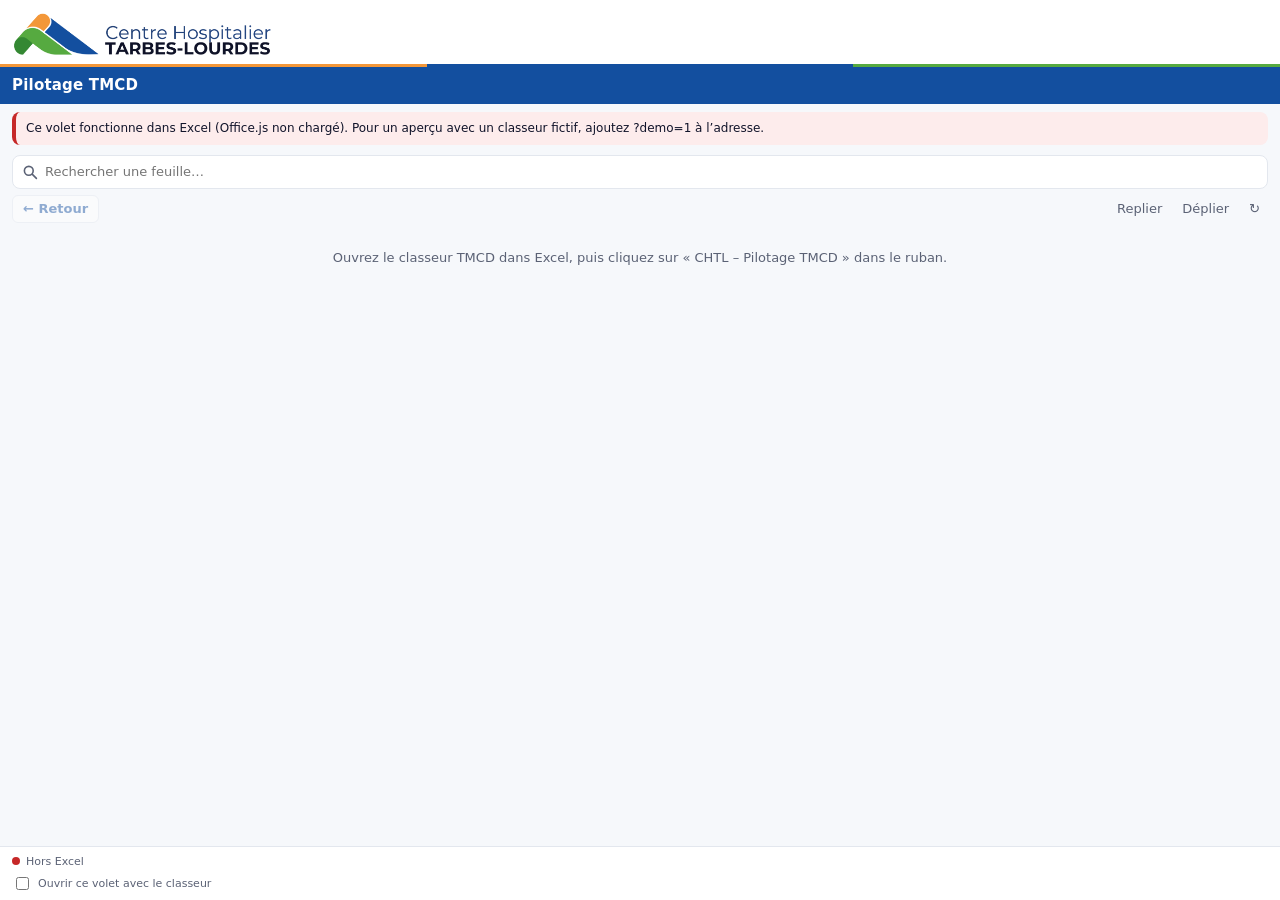
==== taskpane.html @ d723c3f3 "Ajout du volet Office.js" ====
<!doctype html>
<html lang="fr">
<head>
<meta charset="utf-8">
<meta http-equiv="X-UA-Compatible" content="IE=edge">
<meta name="viewport" content="width=device-width, initial-scale=1">
<title>CHTL – Pilotage TMCD</title>
<link rel="stylesheet" href="app.css">
<script src="https://appsforoffice.microsoft.com/lib/1/hosted/office.js"></script>
</head>
<body>
<header class="entete">
  <img class="logo" src="logo-chtl.png" alt="Centre Hospitalier Tarbes-Lourdes">
  <div class="bandeau" aria-hidden="true"><i class="o"></i><i class="b"></i><i class="v"></i></div>
  <div class="titre">
    <h1>Pilotage TMCD</h1>
    <p id="classeur" class="classeur"></p>
  </div>
</header>

<div id="avis" class="avis" role="status" hidden></div>

<div class="recherche">
  <svg viewBox="0 0 20 20" width="16" height="16" aria-hidden="true"><circle cx="8.5" cy="8.5" r="5.5" fill="none" stroke="currentColor" stroke-width="2"/><path d="M13 13l5 5" stroke="currentColor" stroke-width="2" stroke-linecap="round"/></svg>
  <input id="q" type="text" autocomplete="off" spellcheck="false" placeholder="Rechercher une feuille…" aria-label="Rechercher une feuille" aria-controls="contenu">
  <button id="effacer" class="effacer" type="button" aria-label="Effacer la recherche" hidden>&times;</button>
</div>

<div class="barre">
  <button id="retour" type="button" class="btn" disabled title="Revenir à la feuille précédente">&larr; Retour</button>
  <span class="espace"></span>
  <button id="replier" type="button" class="btn btn-leger" title="Replier toutes les familles">Replier</button>
  <button id="deplier" type="button" class="btn btn-leger" title="Déplier toutes les familles">Déplier</button>
  <button id="actualiser" type="button" class="btn btn-leger" title="Relire la liste des feuilles" aria-label="Actualiser">&#8635;</button>
</div>

<main id="contenu" tabindex="-1"></main>

<footer class="pied">
  <div class="etat"><span id="pastille" class="pastille"></span><span id="etat">Connexion à Excel…</span></div>
  <label id="autoLabel" class="auto" hidden title="Enregistre un paramètre dans ce classeur : le volet s'ouvrira automatiquement pour les utilisateurs ayant le complément. Pensez à enregistrer le classeur.">
    <input type="checkbox" id="auto"> Ouvrir ce volet avec le classeur
  </label>
</footer>
<div id="toast" class="toast" role="status" aria-live="polite" hidden></div>

<script src="nav-core.js"></script>
<script src="excel-adapter.js"></script>
<script src="demo-adapter.js"></script>
<script src="app.js"></script>
</body>
</html>
---- app.css ----
:root{
  --bleu:#134F9F; --bleu-fonce:#0E3C79; --bleu-pale:#E8F0FA;
  --vert:#56AA40; --vert-pale:#EAF5E6;
  --orange:#F39739; --orange-pale:#FDF1E3;
  --encre:#11142A; --gris:#5B6275; --ligne:#E3E7EE; --fond:#F6F8FB; --blanc:#fff;
  --rayon:8px;
}
*{box-sizing:border-box}
html,body{margin:0;height:100%}
body{font:13px/1.4 "Segoe UI",system-ui,-apple-system,Arial,sans-serif;color:var(--encre);background:var(--fond);display:flex;flex-direction:column;min-width:240px}
button,input{font:inherit;color:inherit}
:focus-visible{outline:2px solid var(--bleu);outline-offset:1px}

.entete{background:var(--blanc);padding:10px 12px 0}
.logo{display:block;width:100%;max-width:260px;height:auto}
.bandeau{display:flex;height:3px;margin:8px -12px 0}
.bandeau i{flex:1}.bandeau .o{background:var(--orange)}.bandeau .b{background:var(--bleu)}.bandeau .v{background:var(--vert)}
.titre{background:var(--bleu);color:#fff;margin:0 -12px;padding:8px 12px}
.titre h1{margin:0;font-size:15px;font-weight:600;letter-spacing:.2px}
.classeur{margin:1px 0 0;font-size:11px;opacity:.85;white-space:nowrap;overflow:hidden;text-overflow:ellipsis}
.classeur:empty{display:none}

.avis{margin:8px 12px 0;padding:8px 10px;border-radius:var(--rayon);background:var(--orange-pale);border-left:4px solid var(--orange);font-size:12px}
.avis.erreur{background:#FDECEC;border-left-color:#C62828}

.recherche{position:relative;margin:10px 12px 6px;color:var(--gris)}
.recherche svg{position:absolute;left:10px;top:50%;transform:translateY(-50%);pointer-events:none}
.recherche input{width:100%;height:34px;padding:0 30px 0 32px;border:1px solid var(--ligne);border-radius:var(--rayon);background:var(--blanc);color:var(--encre)}
.recherche input:focus{border-color:var(--bleu);outline:2px solid var(--bleu-pale)}
.effacer{position:absolute;right:4px;top:50%;transform:translateY(-50%);width:26px;height:26px;border:0;border-radius:50%;background:transparent;font-size:18px;line-height:1;cursor:pointer;color:var(--gris)}
.effacer:hover{background:var(--bleu-pale)}

.barre{display:flex;gap:4px;align-items:center;margin:0 12px 6px}
.espace{flex:1}
.btn{height:28px;padding:0 10px;border:1px solid var(--ligne);border-radius:6px;background:var(--blanc);cursor:pointer;white-space:nowrap}
.btn:hover:not(:disabled){border-color:var(--bleu);background:var(--bleu-pale)}
.btn:disabled{opacity:.45;cursor:default}
#retour{color:var(--bleu);font-weight:600}
.btn-leger{border-color:transparent;background:transparent;color:var(--gris);padding:0 7px}

main{flex:1;overflow-y:auto;padding:2px 12px 12px;outline:none}
.section-titre{margin:10px 0 5px;font-size:11px;font-weight:600;letter-spacing:.6px;text-transform:uppercase;color:var(--gris)}

.raccourcis{display:flex;flex-wrap:wrap;gap:6px}
.puce{display:inline-flex;align-items:center;gap:6px;height:30px;padding:0 11px;border:1px solid var(--bleu);border-radius:15px;background:var(--blanc);color:var(--bleu);font-weight:600;cursor:pointer}
.puce:hover{background:var(--bleu);color:#fff}
.puce.actif{background:var(--bleu);color:#fff}
.puce.absent{border-style:dashed;border-color:var(--ligne);color:var(--gris);font-weight:400;cursor:not-allowed;background:transparent}
.puce.fav{border-color:var(--orange);color:var(--encre)}
.puce.fav:hover{background:var(--orange);color:var(--encre)}
.puce.fav.actif{background:var(--orange);color:var(--encre)}

.famille{margin:6px 0;background:var(--blanc);border:1px solid var(--ligne);border-left:4px solid var(--bleu);border-radius:var(--rayon);overflow:hidden}
.famille.vert{border-left-color:var(--vert)}.famille.orange{border-left-color:var(--orange)}
.fam-tete{display:flex;align-items:center;width:100%;min-height:36px;padding:0 4px 0 6px;gap:6px}
.fam-bascule{display:flex;align-items:center;gap:8px;flex:1;min-width:0;height:36px;border:0;background:transparent;cursor:pointer;text-align:left;font-weight:600}
.chev{width:10px;height:10px;transition:transform .15s;flex:none}
.famille.ferme .chev{transform:rotate(-90deg)}
.lettre{flex:none;display:inline-grid;place-items:center;width:20px;height:20px;border-radius:5px;background:var(--bleu);color:#fff;font-size:11px;font-weight:700}
.vert .lettre{background:var(--vert)}.orange .lettre{background:var(--orange);color:var(--encre)}
.fam-nom{overflow:hidden;text-overflow:ellipsis;white-space:nowrap}
.nombre{flex:none;font-size:11px;font-weight:400;color:var(--gris)}
.ouvrir-sep{flex:none;width:28px;height:28px;border:0;border-radius:6px;background:transparent;cursor:pointer;color:var(--gris)}
.ouvrir-sep:hover{background:var(--bleu-pale);color:var(--bleu)}
.famille.ferme .fam-corps{display:none}
.fam-corps{border-top:1px solid var(--ligne)}

.ligne{display:flex;align-items:center;border-bottom:1px solid var(--fond)}
.ligne:last-child{border-bottom:0}
.feuille{flex:1;min-width:0;display:flex;align-items:center;gap:8px;min-height:32px;padding:4px 6px 4px 14px;border:0;background:transparent;text-align:left;cursor:pointer}
.feuille:hover{background:var(--bleu-pale)}
.feuille .nom{overflow:hidden;text-overflow:ellipsis;white-space:nowrap}
.pastille-tab{flex:none;width:8px;height:8px;border-radius:50%;background:var(--ligne)}
.ligne.active .feuille{background:var(--bleu-pale);font-weight:600;box-shadow:inset 3px 0 0 var(--bleu)}
.orange .ligne.active .feuille{background:var(--orange-pale);box-shadow:inset 3px 0 0 var(--orange)}
.vert .ligne.active .feuille{background:var(--vert-pale);box-shadow:inset 3px 0 0 var(--vert)}
.etoile{flex:none;width:28px;height:28px;margin-right:2px;border:0;border-radius:6px;background:transparent;cursor:pointer;color:#B9BFCC;font-size:15px;line-height:1;opacity:0}
.ligne:hover .etoile,.etoile:focus-visible,.etoile.on{opacity:1}
.etoile.on{color:var(--orange)}
.etoile:hover{background:var(--orange-pale)}
.tag{flex:none;margin-left:auto;font-size:10px;padding:1px 6px;border-radius:9px;background:var(--bleu-pale);color:var(--bleu);white-space:nowrap}
.tag.t-vert{background:var(--vert-pale);color:#2F6B1F}.tag.t-orange{background:var(--orange-pale);color:#8A4B00}
mark{background:#FFE08A;color:inherit;border-radius:2px;padding:0 1px}
.resultats{background:var(--blanc);border:1px solid var(--ligne);border-radius:var(--rayon);overflow:hidden}
.vide{padding:18px 8px;text-align:center;color:var(--gris)}
.note{margin:10px 2px 0;font-size:11px;color:var(--gris)}

.pied{background:var(--blanc);border-top:1px solid var(--ligne);padding:7px 12px;font-size:11px;color:var(--gris)}
.etat{display:flex;align-items:center;gap:6px}
.pastille{width:8px;height:8px;border-radius:50%;background:var(--orange)}
.pastille.ok{background:var(--vert)}.pastille.ko{background:#C62828}
.auto{display:flex;align-items:center;gap:6px;margin-top:5px;cursor:pointer}
.toast{position:fixed;left:12px;right:12px;bottom:56px;padding:9px 12px;border-radius:var(--rayon);background:var(--encre);color:#fff;font-size:12px;box-shadow:0 4px 14px rgba(0,0,0,.25)}
.toast[hidden]{display:none}
.demo-outils{margin-top:6px;display:flex;flex-wrap:wrap;gap:4px}
.demo-outils button{font-size:11px;padding:2px 6px;border:1px dashed var(--gris);background:transparent;border-radius:4px;cursor:pointer}

@media (prefers-reduced-motion:reduce){.chev{transition:none}}
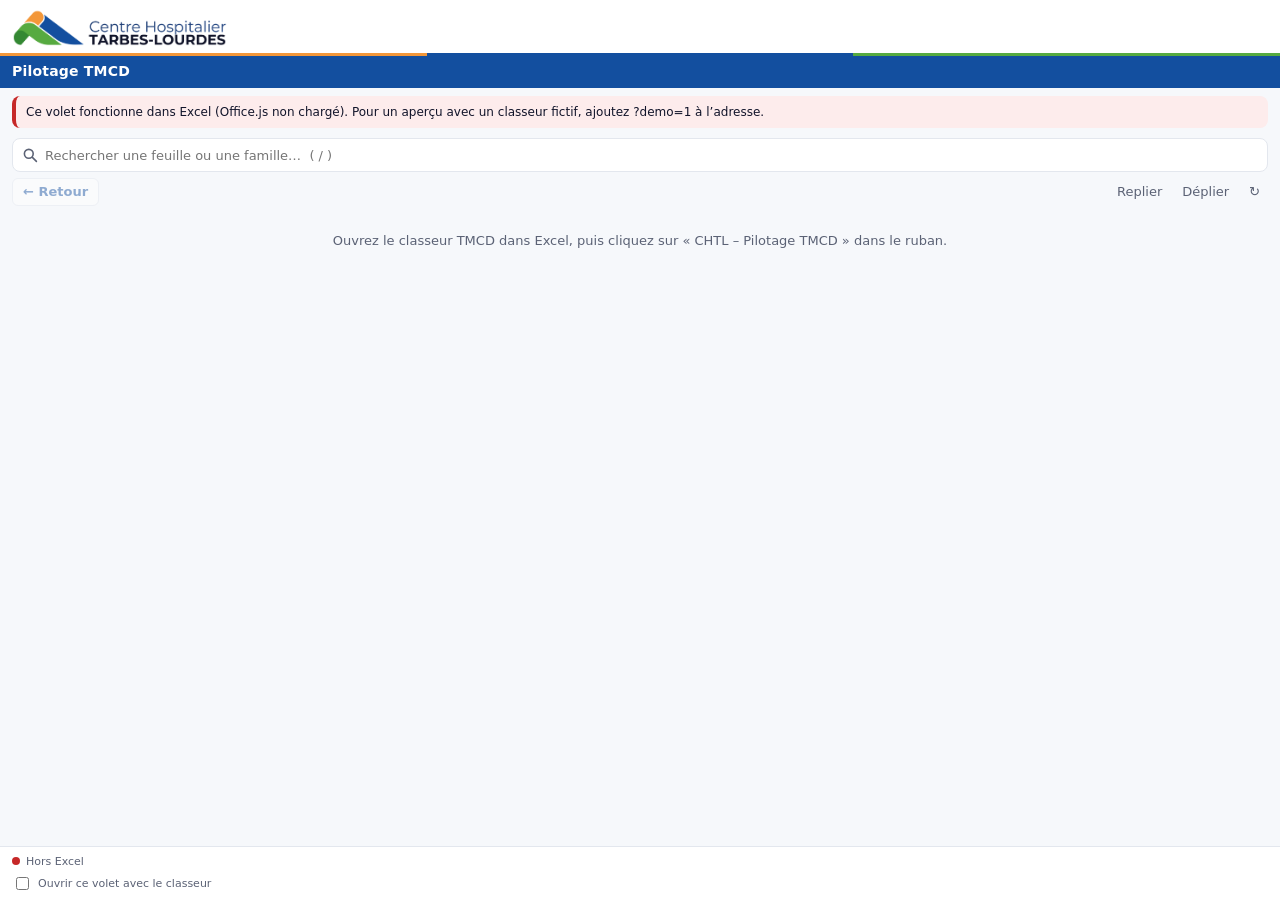
==== commit aa7bc4f3: "Volet v1.1 : récents, couleurs d'onglets, thème sombre" ====
--- a/taskpane.html
+++ b/taskpane.html
@@ -5,7 +5,7 @@
 <meta http-equiv="X-UA-Compatible" content="IE=edge">
 <meta name="viewport" content="width=device-width, initial-scale=1">
 <title>CHTL – Pilotage TMCD</title>
-<link rel="stylesheet" href="app.css">
+<link rel="stylesheet" href="app.css?v=1.1.0">
 <script src="https://appsforoffice.microsoft.com/lib/1/hosted/office.js"></script>
 </head>
 <body>
@@ -22,7 +22,7 @@
 
 <div class="recherche">
   <svg viewBox="0 0 20 20" width="16" height="16" aria-hidden="true"><circle cx="8.5" cy="8.5" r="5.5" fill="none" stroke="currentColor" stroke-width="2"/><path d="M13 13l5 5" stroke="currentColor" stroke-width="2" stroke-linecap="round"/></svg>
-  <input id="q" type="text" autocomplete="off" spellcheck="false" placeholder="Rechercher une feuille…" aria-label="Rechercher une feuille" aria-controls="contenu">
+  <input id="q" type="text" autocomplete="off" spellcheck="false" placeholder="Rechercher une feuille ou une famille…  ( / )" aria-label="Rechercher une feuille" aria-controls="contenu">
   <button id="effacer" class="effacer" type="button" aria-label="Effacer la recherche" hidden>&times;</button>
 </div>
 
@@ -44,9 +44,9 @@
 </footer>
 <div id="toast" class="toast" role="status" aria-live="polite" hidden></div>
 
-<script src="nav-core.js"></script>
-<script src="excel-adapter.js"></script>
-<script src="demo-adapter.js"></script>
-<script src="app.js"></script>
+<script src="nav-core.js?v=1.1.0"></script>
+<script src="excel-adapter.js?v=1.1.0"></script>
+<script src="demo-adapter.js?v=1.1.0"></script>
+<script src="app.js?v=1.1.0"></script>
 </body>
 </html>
--- a/app.css
+++ b/app.css
@@ -5,18 +5,22 @@
   --encre:#11142A; --gris:#5B6275; --ligne:#E3E7EE; --fond:#F6F8FB; --blanc:#fff;
   --rayon:8px;
 }
+:root.sombre{
+  --bleu:#6AA6F5; --bleu-pale:#233650; --vert-pale:#243D27; --orange-pale:#47361E;
+  --encre:#F1F3F7; --gris:#AEB5C4; --ligne:#3C4352; --fond:#1E222B; --blanc:#272C37;
+}
 *{box-sizing:border-box}
 html,body{margin:0;height:100%}
 body{font:13px/1.4 "Segoe UI",system-ui,-apple-system,Arial,sans-serif;color:var(--encre);background:var(--fond);display:flex;flex-direction:column;min-width:240px}
 button,input{font:inherit;color:inherit}
 :focus-visible{outline:2px solid var(--bleu);outline-offset:1px}
 
-.entete{background:var(--blanc);padding:10px 12px 0}
-.logo{display:block;width:100%;max-width:260px;height:auto}
-.bandeau{display:flex;height:3px;margin:8px -12px 0}
-.bandeau i{flex:1}.bandeau .o{background:var(--orange)}.bandeau .b{background:var(--bleu)}.bandeau .v{background:var(--vert)}
-.titre{background:var(--bleu);color:#fff;margin:0 -12px;padding:8px 12px}
-.titre h1{margin:0;font-size:15px;font-weight:600;letter-spacing:.2px}
+.entete{background:#fff;padding:8px 12px 0}
+.logo{display:block;width:auto;max-width:100%;height:38px;object-fit:contain;object-position:left}
+.bandeau{display:flex;height:3px;margin:7px -12px 0}
+.bandeau i{flex:1}.bandeau .o{background:var(--orange)}.bandeau .b{background:#134F9F}.bandeau .v{background:var(--vert)}
+.titre{background:#134F9F;color:#fff;margin:0 -12px;padding:6px 12px}
+.titre h1{margin:0;font-size:14px;font-weight:600;letter-spacing:.2px}
 .classeur{margin:1px 0 0;font-size:11px;opacity:.85;white-space:nowrap;overflow:hidden;text-overflow:ellipsis}
 .classeur:empty{display:none}
 
@@ -46,6 +50,8 @@
 .puce:hover{background:var(--bleu);color:#fff}
 .puce.actif{background:var(--bleu);color:#fff}
 .puce.absent{border-style:dashed;border-color:var(--ligne);color:var(--gris);font-weight:400;cursor:not-allowed;background:transparent}
+.puce.recent{height:26px;border-color:var(--ligne);color:var(--encre);font-weight:400;font-size:12px;border-radius:13px;max-width:100%;overflow:hidden;text-overflow:ellipsis;white-space:nowrap}
+.puce.recent:hover{background:var(--bleu-pale);color:var(--encre);border-color:var(--bleu)}
 .puce.fav{border-color:var(--orange);color:var(--encre)}
 .puce.fav:hover{background:var(--orange);color:var(--encre)}
 .puce.fav.actif{background:var(--orange);color:var(--encre)}
@@ -70,7 +76,7 @@
 .feuille{flex:1;min-width:0;display:flex;align-items:center;gap:8px;min-height:32px;padding:4px 6px 4px 14px;border:0;background:transparent;text-align:left;cursor:pointer}
 .feuille:hover{background:var(--bleu-pale)}
 .feuille .nom{overflow:hidden;text-overflow:ellipsis;white-space:nowrap}
-.pastille-tab{flex:none;width:8px;height:8px;border-radius:50%;background:var(--ligne)}
+.pastille-tab{flex:none;width:10px;height:10px;border-radius:3px;box-shadow:0 0 0 1px rgba(0,0,0,.12)}
 .ligne.active .feuille{background:var(--bleu-pale);font-weight:600;box-shadow:inset 3px 0 0 var(--bleu)}
 .orange .ligne.active .feuille{background:var(--orange-pale);box-shadow:inset 3px 0 0 var(--orange)}
 .vert .ligne.active .feuille{background:var(--vert-pale);box-shadow:inset 3px 0 0 var(--vert)}
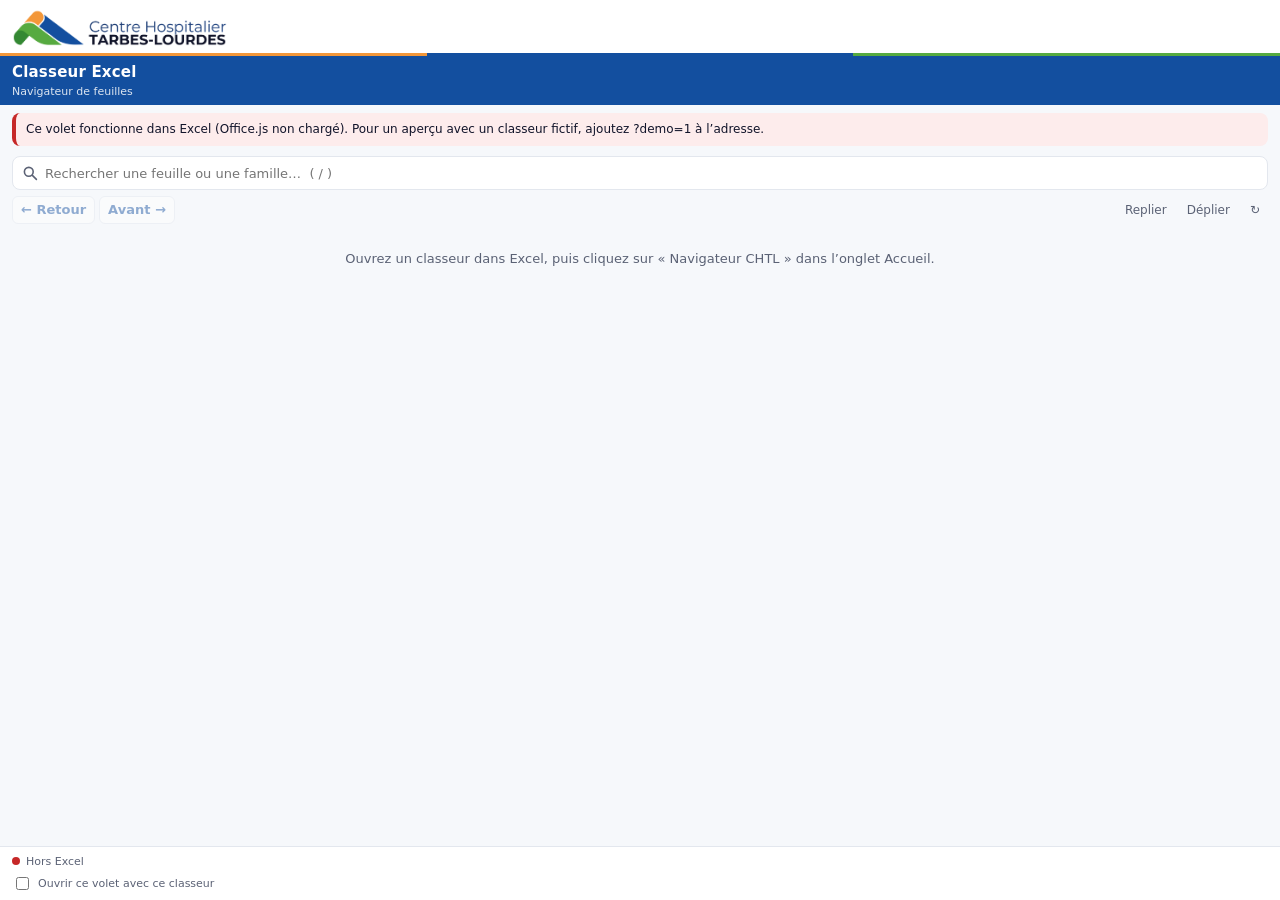
==== commit 0523af64: "Volet universel v1.2 : familles par couleur d'onglet, titre = nom du classeur, Retour/Avant, bouton " ====
--- a/taskpane.html
+++ b/taskpane.html
@@ -4,8 +4,8 @@
 <meta charset="utf-8">
 <meta http-equiv="X-UA-Compatible" content="IE=edge">
 <meta name="viewport" content="width=device-width, initial-scale=1">
-<title>CHTL – Pilotage TMCD</title>
-<link rel="stylesheet" href="app.css?v=1.1.0">
+<title>CHTL – Navigateur de feuilles</title>
+<link rel="stylesheet" href="app.css?v=1.2.0">
 <script src="https://appsforoffice.microsoft.com/lib/1/hosted/office.js"></script>
 </head>
 <body>
@@ -13,8 +13,8 @@
   <img class="logo" src="logo-chtl.png" alt="Centre Hospitalier Tarbes-Lourdes">
   <div class="bandeau" aria-hidden="true"><i class="o"></i><i class="b"></i><i class="v"></i></div>
   <div class="titre">
-    <h1>Pilotage TMCD</h1>
-    <p id="classeur" class="classeur"></p>
+    <h1 id="titre">Classeur Excel</h1>
+    <p class="sous-titre">Navigateur de feuilles</p>
   </div>
 </header>
 
@@ -27,7 +27,8 @@
 </div>
 
 <div class="barre">
-  <button id="retour" type="button" class="btn" disabled title="Revenir à la feuille précédente">&larr; Retour</button>
+  <button id="retour" type="button" class="btn nav" disabled title="Feuille précédente (Alt+←, bouton souris « précédent »)">&larr; Retour</button>
+  <button id="avant" type="button" class="btn nav" disabled title="Feuille suivante (Alt+→, bouton souris « suivant »)">Avant &rarr;</button>
   <span class="espace"></span>
   <button id="replier" type="button" class="btn btn-leger" title="Replier toutes les familles">Replier</button>
   <button id="deplier" type="button" class="btn btn-leger" title="Déplier toutes les familles">Déplier</button>
@@ -39,14 +40,14 @@
 <footer class="pied">
   <div class="etat"><span id="pastille" class="pastille"></span><span id="etat">Connexion à Excel…</span></div>
   <label id="autoLabel" class="auto" hidden title="Enregistre un paramètre dans ce classeur : le volet s'ouvrira automatiquement pour les utilisateurs ayant le complément. Pensez à enregistrer le classeur.">
-    <input type="checkbox" id="auto"> Ouvrir ce volet avec le classeur
+    <input type="checkbox" id="auto"> Ouvrir ce volet avec ce classeur
   </label>
 </footer>
 <div id="toast" class="toast" role="status" aria-live="polite" hidden></div>
 
-<script src="nav-core.js?v=1.1.0"></script>
-<script src="excel-adapter.js?v=1.1.0"></script>
-<script src="demo-adapter.js?v=1.1.0"></script>
-<script src="app.js?v=1.1.0"></script>
+<script src="nav-core.js?v=1.2.0"></script>
+<script src="excel-adapter.js?v=1.2.0"></script>
+<script src="demo-adapter.js?v=1.2.0"></script>
+<script src="app.js?v=1.2.0"></script>
 </body>
 </html>
--- a/app.css
+++ b/app.css
@@ -20,9 +20,11 @@
 .bandeau{display:flex;height:3px;margin:7px -12px 0}
 .bandeau i{flex:1}.bandeau .o{background:var(--orange)}.bandeau .b{background:#134F9F}.bandeau .v{background:var(--vert)}
 .titre{background:#134F9F;color:#fff;margin:0 -12px;padding:6px 12px}
-.titre h1{margin:0;font-size:14px;font-weight:600;letter-spacing:.2px}
-.classeur{margin:1px 0 0;font-size:11px;opacity:.85;white-space:nowrap;overflow:hidden;text-overflow:ellipsis}
-.classeur:empty{display:none}
+.titre h1{margin:0;font-size:15px;font-weight:600;letter-spacing:.2px;white-space:nowrap;overflow:hidden;text-overflow:ellipsis}
+.sous-titre{margin:1px 0 0;font-size:11px;opacity:.85}
+.btn.nav{padding:0 8px;font-weight:600;color:var(--bleu)}
+.barre{flex-wrap:wrap}
+.btn-leger{font-size:12px}
 
 .avis{margin:8px 12px 0;padding:8px 10px;border-radius:var(--rayon);background:var(--orange-pale);border-left:4px solid var(--orange);font-size:12px}
 .avis.erreur{background:#FDECEC;border-left-color:#C62828}
@@ -56,8 +58,11 @@
 .puce.fav:hover{background:var(--orange);color:var(--encre)}
 .puce.fav.actif{background:var(--orange);color:var(--encre)}
 
-.famille{margin:6px 0;background:var(--blanc);border:1px solid var(--ligne);border-left:4px solid var(--bleu);border-radius:var(--rayon);overflow:hidden}
-.famille.vert{border-left-color:var(--vert)}.famille.orange{border-left-color:var(--orange)}
+.famille{--fc:#8A93A6;margin:6px 0;background:var(--blanc);border:1px solid var(--ligne);border-left:5px solid var(--fc);border-radius:var(--rayon);overflow:hidden}
+.swatch{flex:none;width:14px;height:14px;border-radius:4px;background:var(--fc);box-shadow:0 0 0 1px rgba(0,0,0,.15)}
+.swatch.vide{background:transparent;box-shadow:inset 0 0 0 2px var(--fc)}
+.fam-edit{width:100%;min-width:0;height:26px;padding:0 6px;border:1px solid var(--bleu);border-radius:5px;background:var(--blanc);color:var(--encre)}
+div.fam-bascule{cursor:default}
 .fam-tete{display:flex;align-items:center;width:100%;min-height:36px;padding:0 4px 0 6px;gap:6px}
 .fam-bascule{display:flex;align-items:center;gap:8px;flex:1;min-width:0;height:36px;border:0;background:transparent;cursor:pointer;text-align:left;font-weight:600}
 .chev{width:10px;height:10px;transition:transform .15s;flex:none}
@@ -77,15 +82,13 @@
 .feuille:hover{background:var(--bleu-pale)}
 .feuille .nom{overflow:hidden;text-overflow:ellipsis;white-space:nowrap}
 .pastille-tab{flex:none;width:10px;height:10px;border-radius:3px;box-shadow:0 0 0 1px rgba(0,0,0,.12)}
-.ligne.active .feuille{background:var(--bleu-pale);font-weight:600;box-shadow:inset 3px 0 0 var(--bleu)}
-.orange .ligne.active .feuille{background:var(--orange-pale);box-shadow:inset 3px 0 0 var(--orange)}
-.vert .ligne.active .feuille{background:var(--vert-pale);box-shadow:inset 3px 0 0 var(--vert)}
+.ligne{--fc:#8A93A6}
+.ligne.active .feuille{background:var(--bleu-pale);background:color-mix(in srgb,var(--fc) 16%,var(--blanc));font-weight:600;box-shadow:inset 3px 0 0 var(--fc)}
 .etoile{flex:none;width:28px;height:28px;margin-right:2px;border:0;border-radius:6px;background:transparent;cursor:pointer;color:#B9BFCC;font-size:15px;line-height:1;opacity:0}
 .ligne:hover .etoile,.etoile:focus-visible,.etoile.on{opacity:1}
 .etoile.on{color:var(--orange)}
 .etoile:hover{background:var(--orange-pale)}
-.tag{flex:none;margin-left:auto;font-size:10px;padding:1px 6px;border-radius:9px;background:var(--bleu-pale);color:var(--bleu);white-space:nowrap}
-.tag.t-vert{background:var(--vert-pale);color:#2F6B1F}.tag.t-orange{background:var(--orange-pale);color:#8A4B00}
+.tag{flex:none;margin-left:auto;max-width:45%;overflow:hidden;text-overflow:ellipsis;font-size:10px;padding:1px 7px;border-radius:9px;background:var(--bleu-pale);background:color-mix(in srgb,var(--fc) 20%,var(--blanc));color:var(--encre);white-space:nowrap}
 mark{background:#FFE08A;color:inherit;border-radius:2px;padding:0 1px}
 .resultats{background:var(--blanc);border:1px solid var(--ligne);border-radius:var(--rayon);overflow:hidden}
 .vide{padding:18px 8px;text-align:center;color:var(--gris)}
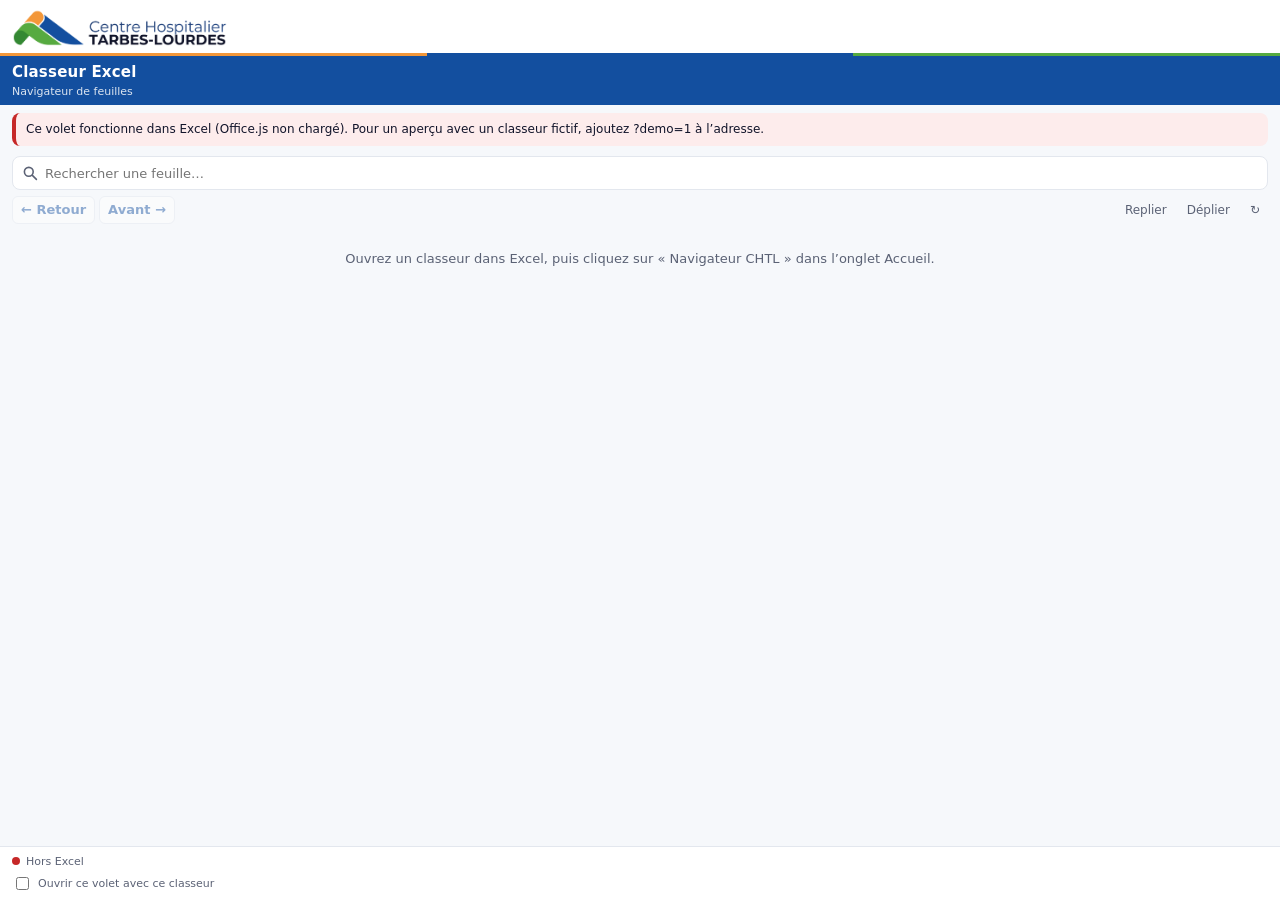
==== commit ee967514: "v1.2.1 : nom de famille automatique (feuille separatrice, prefixe commun), recherche raccourcie" ====
--- a/taskpane.html
+++ b/taskpane.html
@@ -5,7 +5,7 @@
 <meta http-equiv="X-UA-Compatible" content="IE=edge">
 <meta name="viewport" content="width=device-width, initial-scale=1">
 <title>CHTL – Navigateur de feuilles</title>
-<link rel="stylesheet" href="app.css?v=1.2.0">
+<link rel="stylesheet" href="app.css?v=1.2.1">
 <script src="https://appsforoffice.microsoft.com/lib/1/hosted/office.js"></script>
 </head>
 <body>
@@ -22,7 +22,7 @@
 
 <div class="recherche">
   <svg viewBox="0 0 20 20" width="16" height="16" aria-hidden="true"><circle cx="8.5" cy="8.5" r="5.5" fill="none" stroke="currentColor" stroke-width="2"/><path d="M13 13l5 5" stroke="currentColor" stroke-width="2" stroke-linecap="round"/></svg>
-  <input id="q" type="text" autocomplete="off" spellcheck="false" placeholder="Rechercher une feuille ou une famille…  ( / )" aria-label="Rechercher une feuille" aria-controls="contenu">
+  <input id="q" type="text" autocomplete="off" spellcheck="false" placeholder="Rechercher une feuille…" aria-label="Rechercher une feuille" aria-controls="contenu">
   <button id="effacer" class="effacer" type="button" aria-label="Effacer la recherche" hidden>&times;</button>
 </div>
 
@@ -45,9 +45,9 @@
 </footer>
 <div id="toast" class="toast" role="status" aria-live="polite" hidden></div>
 
-<script src="nav-core.js?v=1.2.0"></script>
-<script src="excel-adapter.js?v=1.2.0"></script>
-<script src="demo-adapter.js?v=1.2.0"></script>
-<script src="app.js?v=1.2.0"></script>
+<script src="nav-core.js?v=1.2.1"></script>
+<script src="excel-adapter.js?v=1.2.1"></script>
+<script src="demo-adapter.js?v=1.2.1"></script>
+<script src="app.js?v=1.2.1"></script>
 </body>
 </html>
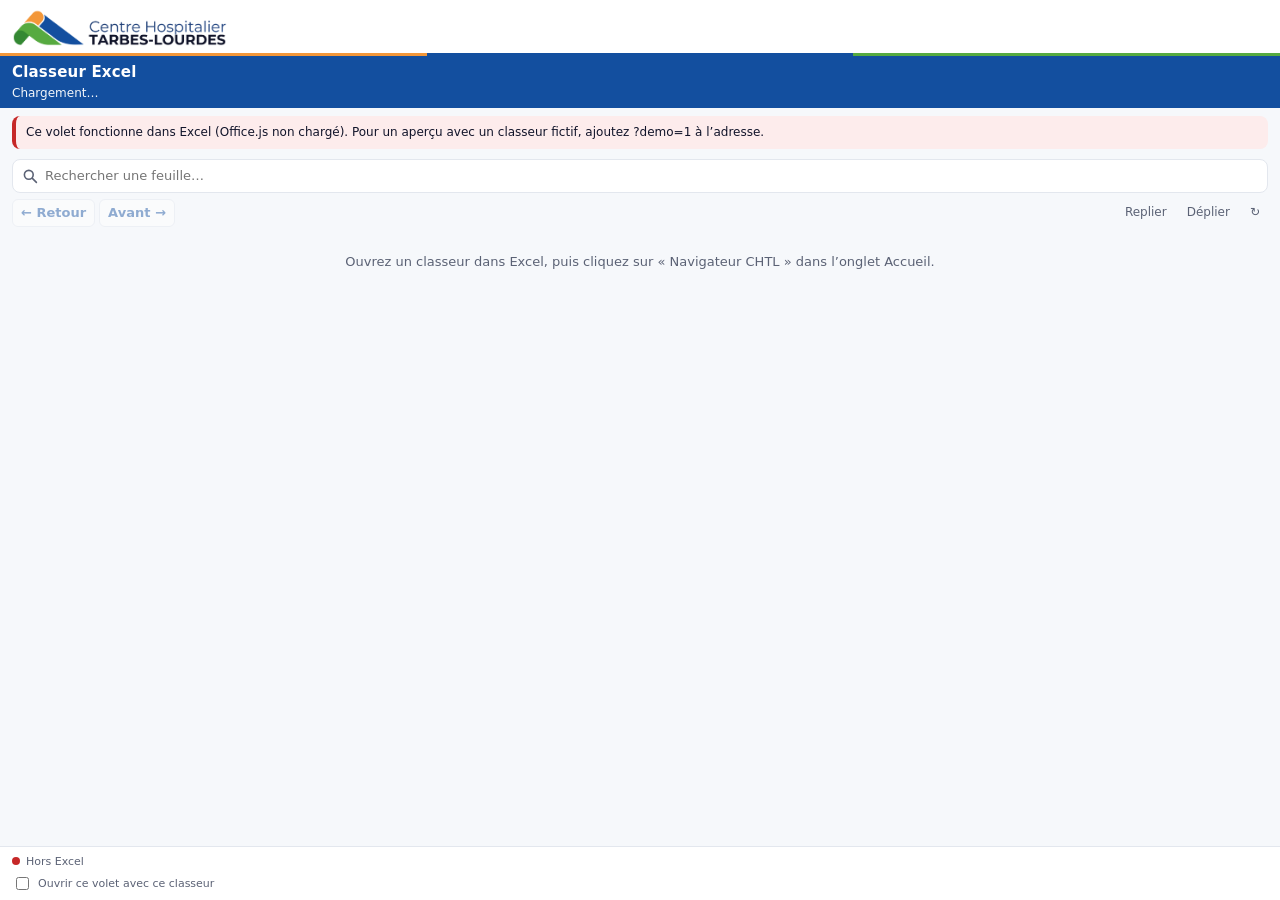
==== commit c3822b6e: "v1.2.4 : nom de la feuille ouverte sous le titre, icones du manifeste aux bonnes tailles (32/64)" ====
--- a/taskpane.html
+++ b/taskpane.html
@@ -5,7 +5,7 @@
 <meta http-equiv="X-UA-Compatible" content="IE=edge">
 <meta name="viewport" content="width=device-width, initial-scale=1">
 <title>CHTL – Navigateur de feuilles</title>
-<link rel="stylesheet" href="app.css?v=1.2.1">
+<link rel="stylesheet" href="app.css?v=1.2.4">
 <script src="https://appsforoffice.microsoft.com/lib/1/hosted/office.js"></script>
 </head>
 <body>
@@ -14,7 +14,7 @@
   <div class="bandeau" aria-hidden="true"><i class="o"></i><i class="b"></i><i class="v"></i></div>
   <div class="titre">
     <h1 id="titre">Classeur Excel</h1>
-    <p class="sous-titre">Navigateur de feuilles</p>
+    <p class="sous-titre" id="feuille-active">Chargement…</p>
   </div>
 </header>
 
@@ -45,9 +45,9 @@
 </footer>
 <div id="toast" class="toast" role="status" aria-live="polite" hidden></div>
 
-<script src="nav-core.js?v=1.2.1"></script>
-<script src="excel-adapter.js?v=1.2.1"></script>
-<script src="demo-adapter.js?v=1.2.1"></script>
-<script src="app.js?v=1.2.1"></script>
+<script src="nav-core.js?v=1.2.4"></script>
+<script src="excel-adapter.js?v=1.2.4"></script>
+<script src="demo-adapter.js?v=1.2.4"></script>
+<script src="app.js?v=1.2.4"></script>
 </body>
 </html>
--- a/app.css
+++ b/app.css
@@ -21,7 +21,7 @@
 .bandeau i{flex:1}.bandeau .o{background:var(--orange)}.bandeau .b{background:#134F9F}.bandeau .v{background:var(--vert)}
 .titre{background:#134F9F;color:#fff;margin:0 -12px;padding:6px 12px}
 .titre h1{margin:0;font-size:15px;font-weight:600;letter-spacing:.2px;white-space:nowrap;overflow:hidden;text-overflow:ellipsis}
-.sous-titre{margin:1px 0 0;font-size:11px;opacity:.85}
+.sous-titre{margin:2px 0 0;font-size:12px;opacity:.95;white-space:nowrap;overflow:hidden;text-overflow:ellipsis}
 .btn.nav{padding:0 8px;font-weight:600;color:var(--bleu)}
 .barre{flex-wrap:wrap}
 .btn-leger{font-size:12px}
